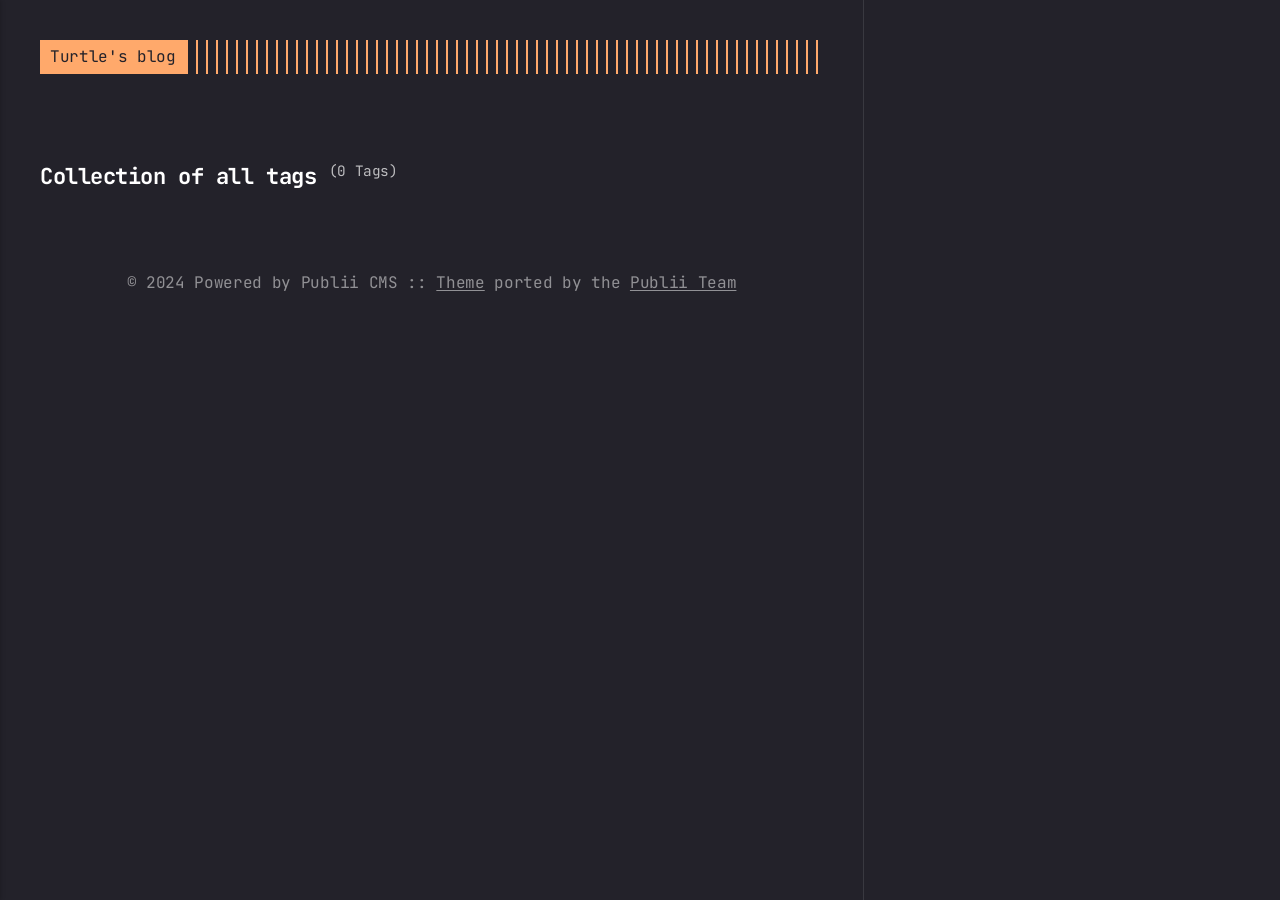
==== tags/index.html @ f83e8e78 "Add initial website commit for testing" ====
<!DOCTYPE html><html lang="en-us"><head><meta charset="utf-8"><meta http-equiv="X-UA-Compatible" content="IE=edge"><meta name="viewport" content="width=device-width,initial-scale=1"><title>All tags - Turtle&#x27;s blog</title><meta name="robots" content="noindex, follow"><meta name="generator" content="Publii Open-Source CMS for Static Site"><link rel="alternate" type="application/atom+xml" href="https://derekturtleroe.github.io/feed.xml"><link rel="alternate" type="application/json" href="https://derekturtleroe.github.io/feed.json"><meta property="og:title" content="Turtle's blog"><meta property="og:site_name" content="Turtle's blog"><meta property="og:description" content=""><meta property="og:url" content="https://derekturtleroe.github.io/tags/"><meta property="og:type" content="website"><meta name="twitter:card" content="summary"><meta name="twitter:site" content="@DerekTurtleRoe"><meta name="twitter:title" content="Turtle's blog"><meta name="twitter:description" content=""><link rel="preload" href="https://derekturtleroe.github.io/assets/dynamic/fonts/jetbrainsmono/jetbrainsmono.woff2" as="font" type="font/woff2" crossorigin><link rel="preload" href="https://derekturtleroe.github.io/assets/dynamic/fonts/jetbrainsmono/jetbrainsmono-italic.woff2" as="font" type="font/woff2" crossorigin><link rel="stylesheet" href="https://derekturtleroe.github.io/assets/css/style.css?v=9ac3045b1a727c7938c187aa0847fb44"><script type="application/ld+json">{"@context":"http://schema.org","@type":"Organization","name":"Turtle's blog","url":"https://derekturtleroe.github.io/"}</script><noscript><style>img[loading] {
                    opacity: 1;
                }</style></noscript></head><body class="tags-template"><div class="container"><header class="header"><div class="header__logo"><a class="logo" href="https://derekturtleroe.github.io/">Turtle&#x27;s blog</a></div><nav class="navbar js-navbar"><button class="navbar__toggle js-toggle" aria-label="Menu" aria-haspopup="true" aria-expanded="false"><span class="navbar__toggle-box"><span class="navbar__toggle-inner">Menu</span></span></button><ul class="navbar__menu"></ul></nav></header><main class="content page page--tags"><div class="content page"><div class="page__header"><h1 class="h2 page__title">Collection of all tags <sup>(0 Tags)</sup></h1></div><ul class="list"></ul></div></main><footer class="footer"><div class="footer__inner"><div class="footer__copyright"><p>© 2024 Powered by Publii CMS :: <a href="https://github.com/panr/hugo-theme-terminal" target="_blank" rel="noopener">Theme</a> ported by the <a href="https://getpublii.com/customization-service/" target="_blank" rel="noopener">Publii Team</a></p></div></div></footer></div><script defer="defer" src="https://derekturtleroe.github.io/assets/js/scripts.min.js?v=c2232aa7558e9517946129d2a1b8c770"></script><script>window.publiiThemeMenuConfig={mobileMenuMode:'sidebar',animationSpeed:300,submenuWidth: 'auto',doubleClickTime:500,mobileMenuExpandableSubmenus:true,relatedContainerForOverlayMenuSelector:'.top'};</script><script>var images = document.querySelectorAll('img[loading]');
        for (var i = 0; i < images.length; i++) {
            if (images[i].complete) {
                images[i].classList.add('is-loaded');
            } else {
                images[i].addEventListener('load', function () {
                    this.classList.add('is-loaded');
                }, false);
            }
        }</script></body></html>
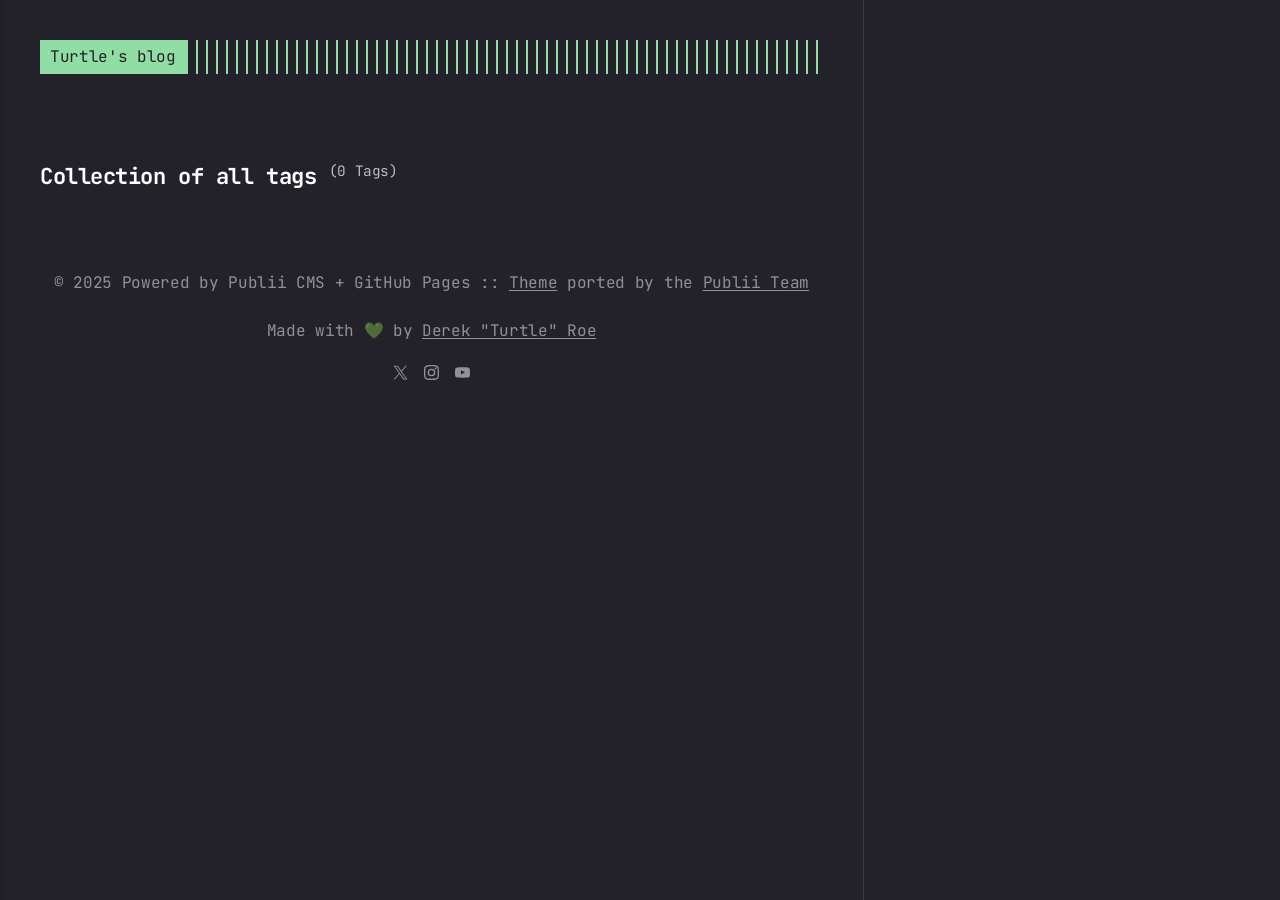
==== commit 04ef6ff0: "Update site accent color and 404 page footer Changed the CSS accent color to a green hue and updated" ====
--- a/tags/index.html
+++ b/tags/index.html
@@ -1,6 +1,6 @@
-<!DOCTYPE html><html lang="en-us"><head><meta charset="utf-8"><meta http-equiv="X-UA-Compatible" content="IE=edge"><meta name="viewport" content="width=device-width,initial-scale=1"><title>All tags - Turtle&#x27;s blog</title><meta name="robots" content="noindex, follow"><meta name="generator" content="Publii Open-Source CMS for Static Site"><link rel="alternate" type="application/atom+xml" href="https://derekturtleroe.github.io/feed.xml"><link rel="alternate" type="application/json" href="https://derekturtleroe.github.io/feed.json"><meta property="og:title" content="Turtle's blog"><meta property="og:site_name" content="Turtle's blog"><meta property="og:description" content=""><meta property="og:url" content="https://derekturtleroe.github.io/tags/"><meta property="og:type" content="website"><meta name="twitter:card" content="summary"><meta name="twitter:site" content="@DerekTurtleRoe"><meta name="twitter:title" content="Turtle's blog"><meta name="twitter:description" content=""><link rel="preload" href="https://derekturtleroe.github.io/assets/dynamic/fonts/jetbrainsmono/jetbrainsmono.woff2" as="font" type="font/woff2" crossorigin><link rel="preload" href="https://derekturtleroe.github.io/assets/dynamic/fonts/jetbrainsmono/jetbrainsmono-italic.woff2" as="font" type="font/woff2" crossorigin><link rel="stylesheet" href="https://derekturtleroe.github.io/assets/css/style.css?v=9ac3045b1a727c7938c187aa0847fb44"><script type="application/ld+json">{"@context":"http://schema.org","@type":"Organization","name":"Turtle's blog","url":"https://derekturtleroe.github.io/"}</script><noscript><style>img[loading] {
+<!DOCTYPE html><html lang="en-us"><head><meta charset="utf-8"><meta http-equiv="X-UA-Compatible" content="IE=edge"><meta name="viewport" content="width=device-width,initial-scale=1"><title>All tags - Turtle&#x27;s blog</title><meta name="robots" content="noindex, follow"><meta name="generator" content="Publii Open-Source CMS for Static Site"><link rel="preload" href="./../assets/dynamic/fonts/jetbrainsmono/jetbrainsmono.woff2" as="font" type="font/woff2" crossorigin><link rel="preload" href="./../assets/dynamic/fonts/jetbrainsmono/jetbrainsmono-italic.woff2" as="font" type="font/woff2" crossorigin><link rel="stylesheet" href="./../assets/css/style.css?v=d0452dc359017e29f30d594f82762bfa"><script type="application/ld+json">{"@context":"http://schema.org","@type":"Organization","name":"Turtle's blog","url":"./../","sameAs":["https://twitter.com/derekturtleroe","https://instagram.com/derekturtleroe","https://youtube.com/@derekturtleroe"]}</script><noscript><style>img[loading] {
                     opacity: 1;
-                }</style></noscript></head><body class="tags-template"><div class="container"><header class="header"><div class="header__logo"><a class="logo" href="https://derekturtleroe.github.io/">Turtle&#x27;s blog</a></div><nav class="navbar js-navbar"><button class="navbar__toggle js-toggle" aria-label="Menu" aria-haspopup="true" aria-expanded="false"><span class="navbar__toggle-box"><span class="navbar__toggle-inner">Menu</span></span></button><ul class="navbar__menu"></ul></nav></header><main class="content page page--tags"><div class="content page"><div class="page__header"><h1 class="h2 page__title">Collection of all tags <sup>(0 Tags)</sup></h1></div><ul class="list"></ul></div></main><footer class="footer"><div class="footer__inner"><div class="footer__copyright"><p>© 2024 Powered by Publii CMS :: <a href="https://github.com/panr/hugo-theme-terminal" target="_blank" rel="noopener">Theme</a> ported by the <a href="https://getpublii.com/customization-service/" target="_blank" rel="noopener">Publii Team</a></p></div></div></footer></div><script defer="defer" src="https://derekturtleroe.github.io/assets/js/scripts.min.js?v=c2232aa7558e9517946129d2a1b8c770"></script><script>window.publiiThemeMenuConfig={mobileMenuMode:'sidebar',animationSpeed:300,submenuWidth: 'auto',doubleClickTime:500,mobileMenuExpandableSubmenus:true,relatedContainerForOverlayMenuSelector:'.top'};</script><script>var images = document.querySelectorAll('img[loading]');
+                }</style></noscript></head><body class="tags-template"><div class="container"><header class="header"><div class="header__logo"><a class="logo" href="./../">Turtle&#x27;s blog</a></div><nav class="navbar js-navbar"><button class="navbar__toggle js-toggle" aria-label="Menu" aria-haspopup="true" aria-expanded="false"><span class="navbar__toggle-box"><span class="navbar__toggle-inner">Menu</span></span></button><ul class="navbar__menu"></ul></nav></header><main class="content page page--tags"><div class="content page"><div class="page__header"><h1 class="h2 page__title">Collection of all tags <sup>(0 Tags)</sup></h1></div><ul class="list"></ul></div></main><footer class="footer"><div class="footer__inner"><div class="footer__copyright"><p>© 2025 Powered by Publii CMS + GitHub Pages :: <a href="https://github.com/panr/hugo-theme-terminal" target="_blank" rel="noopener">Theme</a> ported by the <a href="https://getpublii.com/customization-service/" target="_blank" rel="noopener">Publii Team</a><br><br>Made with 💚 by <a href="https://bio.link/derekturtleroe">Derek "Turtle" Roe</a></p></div><div class="footer__social"><a href="https://twitter.com/derekturtleroe" aria-label="Twitter"><svg><use xlink:href="./../assets/svg/svg-map.svg#twitter"/></svg> </a><a href="https://instagram.com/derekturtleroe" aria-label="Instagram"><svg><use xlink:href="./../assets/svg/svg-map.svg#instagram"/></svg> </a><a href="https://youtube.com/@derekturtleroe" aria-label="Youtube"><svg><use xlink:href="./../assets/svg/svg-map.svg#youtube"/></svg></a></div></div></footer></div><script defer="defer" src="./../assets/js/scripts.min.js?v=c2232aa7558e9517946129d2a1b8c770"></script><script>window.publiiThemeMenuConfig={mobileMenuMode:'sidebar',animationSpeed:300,submenuWidth: 'auto',doubleClickTime:500,mobileMenuExpandableSubmenus:true,relatedContainerForOverlayMenuSelector:'.top'};</script><script>var images = document.querySelectorAll('img[loading]');
         for (var i = 0; i < images.length; i++) {
             if (images[i].complete) {
                 images[i].classList.add('is-loaded');
--- a/assets/css/style.css
+++ b/assets/css/style.css
@@ -0,0 +1 @@
+@font-face{font-family:'JetBrains Mono';src:url('../dynamic/fonts/jetbrainsmono/jetbrainsmono.woff2') format('woff2');font-weight:100 800;font-display:swap;font-style:normal}@font-face{font-family:'JetBrains Mono';src:url('../dynamic/fonts/jetbrainsmono/jetbrainsmono-italic.woff2') format('woff2');font-weight:100 800;font-display:swap;font-style:italic}:root{--page-margin:20px;--page-width:864px;--navbar-height:34px;--border-radius:0;--baseline:0.25rem;--gallery-gap:0.25rem;--transition:all 0.24s ease-out;--body-font:'JetBrains Mono',monospace;--heading-font:'JetBrains Mono',monospace;--logo-font:var(--body-font);--menu-font:var(--body-font);--font-size:clamp(1rem, 1rem + (0 * ((100vw - 20rem) / 50)), 1rem);--font-weight-normal:400;--font-weight-bold:700;--line-height:1.5;--letter-spacing:-0.02em;--headings-weight:700;--headings-transform:none;--headings-style:normal;--headings-letter-spacing:-0.02em;--headings-line-height:1.3;--accent:135,54%,72%;--background:248,11%,15%;--color:0,0%,100%;--highlight-color:#FFA96B;--info-color:#A8D8FF;--success-color:#6DD18C;--warning-color:#FF8789}@media all and (min-width:42.75em){:root{--page-margin:40px}}*,:after,:before{-webkit-box-sizing:border-box;box-sizing:border-box;margin:0;padding:0}article,aside,footer,header,hgroup,main,nav,section{display:block}li{list-style:none}img{height:auto;max-width:100%;vertical-align:top}button,input,select,textarea{font:inherit}address{font-style:normal}::-moz-selection{background:hsla(var(--accent),var(--alpha,1));color:hsla(var(--background),var(--alpha,1))}::selection{background:hsla(var(--accent),var(--alpha,1));color:hsla(var(--background),var(--alpha,1))}html{font-size:var(--font-size);-webkit-font-smoothing:antialiased;-moz-osx-font-smoothing:grayscale;scroll-behavior:smooth;scroll-padding-top:calc(var(--baseline) * 5)}html.no-scroll{overflow:hidden}body{background:hsla(var(--background),var(--alpha,1));color:hsla(var(--color),var(--alpha,1));font-family:var(--body-font);font-variation-settings:"wght" var(--font-weight-normal);letter-spacing:var(--letter-spacing);line-height:var(--line-height);-ms-scroll-chaining:none;overscroll-behavior:none}a{text-decoration:none}a{color:hsla(var(--accent),var(--alpha,1));-webkit-transition:var(--transition);transition:var(--transition)}a:hover{color:hsla(var(--color),var(--alpha,1));text-decoration:underline;text-decoration-thickness:0.02em;text-underline-offset:0.15em;-webkit-text-decoration-skip:ink;text-decoration-skip-ink:auto}a:active{color:hsla(var(--color),var(--alpha,1))}a:focus{outline:0}.invert{color:hsla(var(--color),var(--alpha,1));-webkit-transition:var(--transition);transition:var(--transition)}.invert:hover{color:hsla(var(--accent),var(--alpha,1));text-decoration:underline;text-decoration-thickness:0.02em;text-underline-offset:0.15em;-webkit-text-decoration-skip:ink;text-decoration-skip-ink:auto}.invert:active{color:hsla(var(--accent),var(--alpha,1))}.invert:focus{outline:0}dl,ol,p,pre,ul{margin-top:calc(var(--baseline) * 5)}blockquote,figure,hr{margin-top:calc(var(--baseline) * 8);margin-bottom:calc(var(--baseline) * 8)}pre,table{margin-top:calc(var(--baseline) * 6);margin-bottom:calc(var(--baseline) * 7)}h1,h2,h3,h4,h5,h6{color:hsla(var(--color),var(--alpha,1));font-family:var(--heading-font);font-variation-settings:"wght" var(--headings-weight);font-style:var(--headings-style);-ms-hyphens:manual;hyphens:manual;letter-spacing:var(--headings-letter-spacing);line-height:var(--headings-line-height);margin-top:calc(var(--baseline) * 12);text-transform:var(--headings-transform)}.h1,h1{font-size:clamp(1.3808408252rem, 1.3808408252rem + .0920560555 * (100vw - 20rem) / 50, 1.4728968807rem)}.h2,h2{font-size:clamp(1.2945382732rem, 1.2945382732rem + .086302552 * (100vw - 20rem) / 50, 1.3808408252rem)}.h3,h3{font-size:clamp(1.2136296308rem, 1.2136296308rem + .0809086425 * (100vw - 20rem) / 50, 1.2945382732rem)}.h4,h4{font-size:clamp(1.1377777785rem, 1.1377777785rem + .0758518523 * (100vw - 20rem) / 50, 1.2136296308rem)}.h5,h5{font-size:clamp(1.066666667rem, 1.066666667rem + .0711111115 * (100vw - 20rem) / 50, 1.1377777785rem)}.h6,h6{font-size:clamp(1rem, 1rem + .066666667 * (100vw - 20rem) / 50, 1.066666667rem)}b,strong{font-variation-settings:"wght" var(--font-weight-bold)}blockquote{border-top:1px solid hsla(var(--accent),var(--alpha,1));border-bottom:1px solid hsla(var(--accent),var(--alpha,1));padding:calc(var(--baseline) * 6);position:relative}blockquote::before{content:">";color:hsla(var(--accent),var(--alpha,1));display:block;left:0;position:absolute}blockquote>:first-child{margin-top:0}ol,ul{margin-left:2ch}ol>li,ul>li{list-style:inherit;padding:0;position:relative}ol ol,ol ul,ul ol,ul ul{margin-top:0}dl dt{font-variation-settings:"wght" var(--font-weight-bold)}code,kbd{font-family:var(--monospace-font);background:hsla(var(--accent),var(--alpha,.2));color:hsla(var(--accent),var(--alpha,1));padding:1px 6px;margin:0 2px;font-size:.9374999997rem}code code,code kbd,kbd code,kbd kbd{background:0 0;padding:0;margin:0}pre{border:1px solid hsla(var(--color),.1);border-radius:var(--border-radius);color:hsla(var(--accent),var(--alpha,1));font-size:.9374999997rem;max-height:var(--pre-height);overflow:auto;padding:calc(var(--baseline) * 5);white-space:pre-wrap;word-wrap:break-word}pre>code{background:0 0;font-size:inherit;padding:0}table{border:1px dashed hsla(var(--accent),var(--alpha,1));border-collapse:collapse;vertical-align:top;text-align:left;width:100%}table td,table th{border:1px dashed hsla(var(--accent),var(--alpha,1));padding:calc(var(--baseline) * 2.5) calc(var(--baseline) * 4)}table th{font-variation-settings:"wght" var(--font-weight-bold);color:hsla(var(--accent),var(--alpha,1))}figcaption{clear:both;color:var(--gray);font-size:.7241964329rem;margin:calc(var(--baseline) * 2.5) 0 0;text-align:center}sub,sup{font-size:65%}small{font-size:.8789062495rem}.separator,hr{background:0 0;border:none;height:auto;line-height:1;max-width:none;position:relative;text-align:center}.separator::before,hr::before{content:"";font-size:1.2136296308rem;font-variation-settings:"wght" var(--font-weight-bold);letter-spacing:1.1377777785rem;padding-left:1.1377777785rem}.separator:not(.separator--dots):not(.separator--dot)::after,hr:not(.separator--dots):not(.separator--dot)::after{border-top:1px solid hsla(var(--color),.1);content:"";height:1px;position:absolute;width:100%;top:50%;left:0}.separator--dots::before{content:"···";color:hsla(var(--accent),var(--alpha,1))}.separator--dot::before{content:"·";color:hsla(var(--accent),var(--alpha,1))}.button-container{display:table;margin-left:auto;margin-right:auto}.btn,[type=button],[type=submit],a.btn,button{align-items:center;-webkit-appearance:none;-moz-appearance:none;appearance:none;background:hsla(var(--accent),var(--alpha,1));border:1px solid hsla(var(--accent),var(--alpha,1));border-radius:8;color:hsla(var(--background),1);cursor:pointer;display:inline-flex;flex:1;font:inherit;font-variation-settings:"wght" var(--font-weight-bold);justify-content:center;margin:5px 0;outline:0;padding:8px 18px;position:relative;text-align:center;text-decoration:none;-webkit-transition:var(--transition);transition:var(--transition)}@media all and (min-width:42.75em){.btn,[type=button],[type=submit],a.btn,button{flex:0}}.btn:hover,[type=button]:hover,[type=submit]:hover,a.btn:hover,button:hover{--alpha:.8}.btn--outline,a.btn--outline{background:0 0;-webkit-box-shadow:none;box-shadow:none;color:hsla(var(--accent),var(--alpha,1))}.btn--outline:hover,a.btn--outline:hover{-webkit-transform:none;transform:none;-webkit-box-shadow:none;box-shadow:none}.btn--link,a.btn--link{background:0 0;border:none;color:hsla(var(--accent),var(--alpha,1))}a.read-more{display:inline-flex;font-variation-settings:"wght" var(--font-weight-bold);margin:calc(var(--baseline) * 7) 0 calc(var(--baseline) * 5);max-width:100%}[type=button],[type=submit],button{-webkit-appearance:none;-moz-appearance:none}::-webkit-input-placeholder{color:hsla(var(--accent),var(--alpha,.7))}::-moz-placeholder{color:hsla(var(--accent),var(--alpha,.7))}:-ms-input-placeholder{color:hsla(var(--accent),var(--alpha,.7))}::-ms-input-placeholder{color:hsla(var(--accent),var(--alpha,.7))}::placeholder{color:hsla(var(--accent),var(--alpha,.7))}input,select,textarea{background:0 0;color:hsla(var(--accent),var(--alpha,1));border:1px solid hsla(var(--accent),var(--alpha,1));border-radius:0;padding:10px;margin:5px 0;font:inherit;-webkit-appearance:none;-moz-appearance:none;appearance:none}input :active,input:focus,select :active,select:focus,textarea :active,textarea:focus{border-color:hsla(var(--color),var(--alpha,1));outline:1px solid hsla(var(--color),var(--alpha,1))}input:active,select:active,textarea:active{-webkit-box-shadow:none;box-shadow:none}select{background:hsla(var(--background),var(--alpha,1))}select option{background:hsla(var(--background),var(--alpha,1))}input[type=checkbox],input[type=radio]{vertical-align:middle;padding:10px;-webkit-box-shadow:inset 0 0 0 3px hsla(var(--background),var(--alpha,1));box-shadow:inset 0 0 0 3px hsla(var(--background),var(--alpha,1))}input[type=checkbox]:checked,input[type=radio]:checked{background:hsla(var(--accent),var(--alpha,1))}input[type=radio]{border-radius:50%}.header{display:flex}@media all and (max-width:42.6875em){.header{justify-content:space-between;gap:10px}}@media all and (min-width:42.75em){.header{flex-direction:column;position:relative}}.header__logo{display:flex;flex:1;margin-bottom:calc(var(--baseline) * 5)}.header__logo::after{content:"";background:repeating-linear-gradient(90deg,hsla(var(--accent),var(--alpha,1)),hsla(var(--accent),var(--alpha,1)) 2px,transparent 0,transparent 10px);display:block;width:100%;right:10px}.header__logo a{flex:0 0 auto;max-width:100%;text-decoration:none}.logo{align-items:center;background:hsla(var(--accent),var(--alpha,1));color:hsla(var(--background),var(--alpha,1))!important;display:flex;height:var(--navbar-height);padding:5px 10px;text-decoration:none}.logo>img{height:inherit;-o-object-fit:contain;object-fit:contain;width:auto}.navbar{position:relative}@media all and (min-width:42.75em){.navbar{display:flex;align-items:flex-start;justify-content:space-between;margin-bottom:calc(var(--baseline) * 5)}}.navbar .navbar__menu{display:flex;flex-wrap:wrap;list-style:none;margin:0;padding:0}@media all and (max-width:42.6875em){.navbar .navbar__menu{display:none}}.navbar .navbar__menu li{font-family:var(--menu-font);display:block;line-height:var(--line-height);font-variation-settings:"wght" var(--font-weight-normal);margin:0;padding:0;position:relative;width:auto}.navbar .navbar__menu li a{color:hsla(var(--color),var(--alpha,1));display:block;-webkit-transition:all .24s ease-out;transition:all .24s ease-out;text-decoration:underline;text-decoration-thickness:0.02em;text-underline-offset:0.15em;-webkit-text-decoration-skip:ink;text-decoration-skip-ink:auto}.navbar .navbar__menu li a:active,.navbar .navbar__menu li a:focus,.navbar .navbar__menu li a:hover{color:hsla(var(--accent),var(--alpha,1))}.navbar .navbar__menu li span{color:hsla(var(--color),var(--alpha,1));cursor:default;display:block}.navbar .navbar__menu>li{margin:0 1.25rem calc(var(--baseline) * 2.5) 0}.navbar .navbar__menu>li>[aria-haspopup=true]:not(a){color:hsla(var(--accent),var(--alpha,1))}.navbar .navbar__menu>li>[aria-haspopup=true]:not(a)::after{content:"";right:.25rem;width:0;height:0;border-left:4px solid transparent;border-right:4px solid transparent;border-top:5px solid hsla(var(--accent),var(--alpha,1));position:absolute;top:50%;-webkit-transform:translate(0,-50%);transform:translate(0,-50%)}.navbar .navbar__menu>li>[aria-haspopup=true]{padding:0 1.25rem 0 0}.navbar .navbar__menu>li>[aria-haspopup=true]::after{content:"";right:.25rem;width:0;height:0;border-left:4px solid transparent;border-right:4px solid transparent;border-top:5px solid hsla(var(--color),var(--alpha,1));position:absolute;top:50%;-webkit-transform:translate(0,-50%);transform:translate(0,-50%)}.navbar .navbar__menu>li:hover>[aria-haspopup=true]{color:hsla(var(--accent),var(--alpha,1))}.navbar .navbar__menu>li:hover>[aria-haspopup=true]::after{border-top-color:hsla(var(--accent),var(--alpha,1))}.navbar .has-submenu:active>.navbar__submenu,.navbar .has-submenu:focus>.navbar__submenu,.navbar .has-submenu:hover>.navbar__submenu{left:0;opacity:1;-webkit-transform:scale(1);transform:scale(1);visibility:visible;margin-top:calc(var(--baseline) * 2)}.navbar .has-submenu:active>.navbar__submenu:before,.navbar .has-submenu:focus>.navbar__submenu:before,.navbar .has-submenu:hover>.navbar__submenu:before{content:"";height:calc(var(--baseline) * 3);left:0;position:absolute;width:100%;top:calc(var(--baseline) * -3)}.navbar .has-submenu:active>.navbar__submenu.is-right-submenu,.navbar .has-submenu:focus>.navbar__submenu.is-right-submenu,.navbar .has-submenu:hover>.navbar__submenu.is-right-submenu{left:auto;right:0;-webkit-transform-origin:right top;transform-origin:right top}.navbar .has-submenu .has-submenu:active>.navbar__submenu,.navbar .has-submenu .has-submenu:focus>.navbar__submenu,.navbar .has-submenu .has-submenu:hover>.navbar__submenu{top:0;margin-top:0}.navbar .has-submenu .has-submenu:active>.navbar__submenu.is-right-submenu,.navbar .has-submenu .has-submenu:focus>.navbar__submenu.is-right-submenu,.navbar .has-submenu .has-submenu:hover>.navbar__submenu.is-right-submenu{top:0;margin-top:0}.navbar .navbar__submenu{background:hsla(var(--background),var(--alpha,1));-webkit-box-shadow:0 10px rgba(34,33,41,.8),-10px 10px rgba(34,33,41,.8),10px 10px rgba(34,33,41,.8);box-shadow:0 10px rgba(34,33,41,.8),-10px 10px rgba(34,33,41,.8),10px 10px rgba(34,33,41,.8);border-radius:var(--border-radius);border:2px solid;left:-9999px;list-style-type:none;margin:0;padding:10px;position:absolute;visibility:hidden;white-space:nowrap;z-index:1;opacity:0;-webkit-transform:scale(.8);transform:scale(.8);-webkit-transform-origin:0 top;transform-origin:0 top;-webkit-transition:opacity .15s,-webkit-transform .3s cubic-bezier(.275, 1.375, .8, 1);transition:opacity .15s,-webkit-transform .3s cubic-bezier(.275, 1.375, .8, 1);transition:opacity .15s,transform .3s cubic-bezier(.275, 1.375, .8, 1);transition:opacity .15s,transform .3s cubic-bezier(.275, 1.375, .8, 1),-webkit-transform .3s cubic-bezier(.275, 1.375, .8, 1)}.navbar .navbar__submenu__submenu{z-index:2}.navbar .navbar__submenu li a,.navbar .navbar__submenu li span[aria-haspopup=true]{padding:calc(var(--baseline) * 2);-webkit-transition:all .24s ease;transition:all .24s ease}.navbar .navbar__submenu li a:active,.navbar .navbar__submenu li a:focus,.navbar .navbar__submenu li a:hover,.navbar .navbar__submenu li span[aria-haspopup=true]:active,.navbar .navbar__submenu li span[aria-haspopup=true]:focus,.navbar .navbar__submenu li span[aria-haspopup=true]:hover{color:hsla(var(--accent),var(--alpha,1))}.navbar .navbar__submenu li span{color:hsla(var(--color),var(--alpha,1));padding:calc(var(--baseline) * 2)}.navbar .navbar__submenu li:hover>a,.navbar .navbar__submenu li:hover>span[aria-haspopup=true]{color:hsla(var(--accent),var(--alpha,1))}.navbar .navbar__toggle{background:hsla(var(--background),var(--alpha,1));-webkit-box-shadow:none;box-shadow:none;border:2px solid hsla(var(--accent),var(--alpha,1));border-radius:var(--border-radius);color:hsla(var(--accent),var(--alpha,1));cursor:pointer;display:block;line-height:1;margin:0;overflow:visible;padding:7px 12px;position:relative;right:0;text-transform:none;z-index:2004}@media all and (min-width:42.75em){.navbar .navbar__toggle{display:none}}.navbar_mobile_overlay{background:hsla(var(--background),var(--alpha,1));height:100vh;left:0;opacity:1;overflow:auto;pointer-events:auto;position:fixed;top:4.4rem;-webkit-transition:all .3s cubic-bezier(0, 0, .3, 1);transition:all .3s cubic-bezier(0, 0, .3, 1);width:100%;z-index:1001}.navbar_mobile_overlay.is-hidden{opacity:0;pointer-events:none}.navbar_mobile_overlay .navbar__menu{margin:24px}.navbar_mobile_overlay .navbar__menu li{list-style:none;margin:0;padding:0;text-align:center}.navbar_mobile_overlay .navbar__menu li a{color:hsla(var(--color),var(--alpha,1));display:block;padding:10px 20px 10px 0;position:relative;text-decoration:underline;text-decoration-thickness:0.02em;text-underline-offset:0.15em;-webkit-text-decoration-skip:ink;text-decoration-skip-ink:auto}.navbar_mobile_overlay .navbar__menu li a:active,.navbar_mobile_overlay .navbar__menu li a:focus,.navbar_mobile_overlay .navbar__menu li a:hover{color:hsla(var(--accent),var(--alpha,1))}.navbar_mobile_overlay .navbar__menu li .is-separator{color:hsla(var(--accent),var(--alpha,1));cursor:default;display:block;position:relative;padding:10px 20px 10px 0}.navbar_mobile_overlay .navbar__menu li [aria-haspopup=true]::after{content:"";width:0;height:0;border-style:solid;border-width:4px 4px 0 4px;border-color:hsla(var(--accent),var(--alpha,1)) transparent transparent transparent;left:.5333333333rem;top:12px;position:relative}.navbar_mobile_overlay .navbar__submenu{margin:0;padding:0;visibility:hidden}.navbar_mobile_overlay .navbar__submenu[aria-hidden=false]{visibility:visible}.navbar_mobile_overlay .navbar__submenu_wrapper{height:0;opacity:0;overflow:hidden;-webkit-transition:all .3s cubic-bezier(.275, 1.375, .8, 1);transition:all .3s cubic-bezier(.275, 1.375, .8, 1)}.navbar_mobile_overlay .navbar__submenu_wrapper.is-active{height:auto;opacity:1}.navbar_mobile_sidebar{background:hsla(var(--background),var(--alpha,1));-webkit-box-shadow:0 0 5px rgba(0,0,0,.25);box-shadow:0 0 5px rgba(0,0,0,.25);height:100vh;left:0;max-width:400px;overflow:auto;position:fixed;top:0;-webkit-transition:all .3s cubic-bezier(0, 0, .3, 1);transition:all .3s cubic-bezier(0, 0, .3, 1);width:80%;z-index:1001}.navbar_mobile_sidebar.is-hidden{left:-400px}.navbar_mobile_sidebar .navbar__menu{margin:24px}.navbar_mobile_sidebar .navbar__menu li{font-family:var(--menu-font);font-size:16px;list-style:none;line-height:1.3;margin:0;padding:0}.navbar_mobile_sidebar .navbar__menu li a{color:hsla(var(--color),var(--alpha,1));display:block;padding:10px 20px 10px 0;position:relative;text-decoration:underline;text-decoration-thickness:0.02em;text-underline-offset:0.15em;-webkit-text-decoration-skip:ink;text-decoration-skip-ink:auto}.navbar_mobile_sidebar .navbar__menu li a:active,.navbar_mobile_sidebar .navbar__menu li a:focus,.navbar_mobile_sidebar .navbar__menu li a:hover{color:hsla(var(--accent),var(--alpha,1))}.navbar_mobile_sidebar .navbar__menu li .is-separator{color:hsla(var(--accent),var(--alpha,1));cursor:default;display:block;position:relative;padding:10px 20px 10px 0}.navbar_mobile_sidebar .navbar__menu li [aria-haspopup=true]::after{content:"";width:0;height:0;border-style:solid;border-width:4px 4px 0 4px;border-color:hsla(var(--accent),var(--alpha,1)) transparent transparent transparent;right:0;top:18px;position:absolute}.navbar_mobile_sidebar .navbar__submenu{margin:0 0 0 24px;padding:0;visibility:hidden}.navbar_mobile_sidebar .navbar__submenu[aria-hidden=false]{visibility:visible}.navbar_mobile_sidebar .navbar__submenu_wrapper{height:0;opacity:0;overflow:hidden;-webkit-transition:all .3s cubic-bezier(.275, 1.375, .8, 1);transition:all .3s cubic-bezier(.275, 1.375, .8, 1)}.navbar_mobile_sidebar .navbar__submenu_wrapper.is-active{height:auto;opacity:1}.navbar_mobile_sidebar__overlay{background:rgba(0,0,0,.5);height:100%;opacity:1;pointer-events:auto;position:fixed;top:0;-webkit-transition:all .3s cubic-bezier(0, 0, .3, 1);transition:all .3s cubic-bezier(0, 0, .3, 1);width:100%;z-index:10}.navbar_mobile_sidebar__overlay.is-hidden{opacity:0;pointer-events:none}.container{border-right:1px solid hsla(var(--color),var(--alpha,.1));display:flex;flex-direction:column;padding:var(--page-margin);max-width:var(--page-width);min-height:100vh}.container--center{border-left:1px solid hsla(var(--color),var(--alpha,.1));margin:0 auto}.content{display:flex;flex-direction:column}.content ul:not(.post__toc ul){list-style:none}.content ul:not(.post__toc ul) li:not(:empty):before{content:"-";position:absolute;left:-20px;color:hsla(var(--accent),var(--alpha,1))}.content ol:not(.post__toc ul){list-style:none;counter-reset:li}.content ol:not(.post__toc ul)>li{counter-increment:li}.content ol:not(.post__toc ul)>li:before{content:counter(li);position:absolute;right:calc(100% + 10px);color:hsla(var(--accent),var(--alpha,1));display:inline-block;text-align:right}.content ol:not(.post__toc ul)>li>ol{margin-left:2ch}.content ol:not(.post__toc ul)>li>ol>li{counter-increment:li}.content ol:not(.post__toc ul)>li>ol>li:before{content:counters(li, ".") " "}.hero{margin-top:calc(var(--baseline) * 5)}.framed{border:1px solid hsla(var(--accent),var(--alpha,1));padding:calc(var(--baseline) * 5)}@media all and (min-width:42.75em){.framed{padding:calc(var(--baseline) * 7.5)}}.framed :first-child{margin-top:0}.framed :last-child{margin-bottom:0}.posts{width:100%}.post{width:100%;text-align:left;margin:calc(var(--baseline) * 5) auto;padding:calc(var(--baseline) * 5) 0}.post:not(:last-of-type){border-bottom:1px solid hsla(var(--color),var(--alpha,.1))}.post__content{margin-top:calc(var(--baseline) * 7.5)}.post__meta{--alpha:.7;margin-bottom:calc(var(--baseline) * 2.5);color:hsla(var(--accent),var(--alpha,1))}.post__meta>:not(:first-child)::before{content:"::";color:hsla(var(--accent),var(--alpha,1));display:inline-block;margin-right:calc(var(--baseline) * 2)}.post__title{border-bottom:3px dotted hsla(var(--accent),var(--alpha,1));color:hsla(var(--accent),var(--alpha,1));position:relative;margin:0 0 calc(var(--baseline) * 4);padding-bottom:calc(var(--baseline) * 4)}@media all and (min-width:42.75em){.post__title{margin-top:calc(var(--baseline) * 10)}}.post__title:after{content:"";position:absolute;bottom:2px;display:block;width:100%;border-bottom:3px dotted hsla(var(--accent),var(--alpha,1))}.post__title a{text-decoration:none}.post__tags{--alpha:.5;display:block}.post__tags a{text-decoration:none}.post__tags a::before{content:"#"}.post__tags a:hover{--alpha:.7}.post__cover{border:10px solid hsla(var(--accent),var(--alpha,1));padding:calc(var(--baseline) * 2.5)}@media all and (min-width:42.75em){.post__cover{padding:calc(var(--baseline) * 5);border-width:20px}}.post__image{display:inline-block;background:0 0;margin:calc(var(--baseline) * 10) 0 calc(var(--baseline) * 5)}.post__image>img{display:inline-block}.post__image--left{float:left;margin-top:calc(var(--baseline) * 6);margin-right:calc(var(--baseline) * 6);max-width:40%}.post__image--right{float:right;margin-top:calc(var(--baseline) * 6);margin-left:calc(var(--baseline) * 6);max-width:40%}.post__image--center{display:block;margin-left:auto;margin-right:auto;margin-bottom:calc(var(--baseline) * 10);text-align:center}.post__image--full,.post__image--wide{display:block}@media all and (min-width:42.75em){.post__image--full,.post__image--wide{margin-left:calc(-1 * var(--page-margin));margin-right:calc(-1 * var(--page-margin));margin-bottom:calc(var(--baseline) * 10);text-align:center}.post__image--full a,.post__image--full img,.post__image--wide a,.post__image--wide img{display:block;height:auto;width:100%}}.post__image+.post__content,.post__image+.post__entry{margin-top:calc(var(--baseline) * 5)}.post__entry{margin-top:calc(var(--baseline) * 7.5)}.post__entry>:first-child{margin-top:0}.post__last-updated{color:hsla(var(--color),var(--alpha,.5));font-size:.8789062495rem;margin-top:calc(var(--baseline) * 5)}.post__share{display:flex;flex-wrap:wrap;gap:var(--baseline) calc(var(--baseline) * 6);margin-top:calc(var(--baseline) * 10)}.post__share>a{--alpha:.5;padding:6px 0}.post__share>a span{font-family:var(--menu-font);font-size:.8789062495rem;margin-left:2px}.post__share>a svg{--alpha:.7;fill:hsla(var(--accent),var(--alpha,1));height:18px;pointer-events:none;width:18px;vertical-align:middle}.post__share>a:hover{--alpha:1;-webkit-transform:translate3d(0,-2px,0);transform:translate3d(0,-2px,0);text-decoration:none}.post__comments{overflow:hidden}.post__iframe,.post__video{display:block;margin-top:calc(var(--baseline) * 8);margin-bottom:calc(var(--baseline) * 8);overflow:hidden;padding:0;position:relative;width:100%}.post__iframe::before,.post__video::before{display:block;content:"";padding-top:var(--embed-aspect-ratio)}.post__iframe iframe,.post__iframe video,.post__video iframe,.post__video video{border:none;height:100%;left:0;position:absolute;top:0;bottom:0;width:100%}.post__toc{margin:calc(var(--baseline) * 5) var(--baseline) calc(var(--baseline) * 8)}.post__toc h3{font-size:1rem;margin:0}.post__toc ul{counter-reset:item;list-style:decimal;margin:calc(var(--baseline) * 3) 0 0 3ch}.post__toc ul li{counter-increment:item;padding:0}.post__toc ul ul{margin-top:0}.post__toc ul ul li{display:block}.post__toc ul ul li:before{content:counters(item, ".") ". ";margin-left:-3ch}.list{margin-top:calc(var(--baseline) * 10)}.banner--before-post{margin-top:calc(var(--baseline) * 5)}.banner--after-post{margin-bottom:calc(var(--baseline) * 10)}.page__title sup{color:hsla(var(--color),var(--alpha,.7));font-variation-settings:"wght" var(--font-weight-normal)}.page--author__header{background-color:hsla(var(--color),var(--alpha,.05));padding:calc(var(--baseline) * 5)}@media all and (min-width:42.75em){.page--author__header{padding:calc(var(--baseline) * 7.5)}}.page--author__top{align-items:center;display:flex;gap:1rem}.page--author__top h1{margin:0}.page--author__avatar{border-radius:50%;height:3rem;width:3rem}.page--author__website{margin-top:calc(var(--baseline) * 5)}.page--error__title{color:hsla(var(--accent),var(--alpha,1))}.subpages{margin-bottom:calc(var(--baseline) * 5)}.subpages__title{margin-top:calc(var(--baseline) * 2)}.align-left{text-align:left}.align-right{text-align:right}.align-center{text-align:center}.align-justify{text-align:justify}.msg{background-color:hsla(var(--color),var(--alpha,.05));border-left:2px solid;font-size:.9374999997rem;padding:calc(var(--baseline) * 5);position:relative}.msg--highlight{border-left-color:var(--highlight-color)}.msg--info{border-left-color:var(--info-color)}.msg--success{border-left-color:var(--success-color)}.msg--warning{border-left-color:var(--warning-color)}.dropcap:first-letter{color:hsla(var(--accent),var(--alpha,1));float:left;font-size:3.6355864383rem;line-height:.7;margin-right:.5rem;padding:calc(var(--baseline) * 2) calc(var(--baseline) * 2) calc(var(--baseline) * 5) 0}.pec-wrapper{height:100%;left:0;position:absolute;top:0;width:100%}.pec-overlay{align-items:center;border:1px solid hsla(var(--accent),var(--alpha,1));font-size:14px;display:none;height:inherit;justify-content:center;line-height:1.4;padding:1rem;position:relative;text-align:center}@media all and (min-width:42.75em){.pec-overlay{font-size:16px;line-height:var(--line-height);padding:1rem 2rem}}.pec-overlay.is-active{display:flex}.pec-overlay-inner p{margin:0 0 1rem}.facebook svg{fill:#0866FF}.twitter svg{fill:#000000}.instagram svg{fill:#000000}.vimeo svg{fill:#1ab7ea}.pinterest svg{fill:#bd081c}.youtube svg{fill:#cd201f}.linkedin svg{fill:#007bb6}.buffer svg{fill:#333333}.mix svg{fill:#fd8235}.whatsapp svg{fill:#25D366}.pagination{margin-top:calc(var(--baseline) * 12)}.pagination__title{color:hsla(var(--color),var(--alpha,.3));font-size:.7724761953rem;letter-spacing:.1em;margin:calc(var(--baseline) * 25) 0 calc(var(--baseline) * 6);position:relative;text-align:center;text-transform:uppercase}.pagination__title::after{border-top:1px solid hsla(var(--color),.1);content:"";height:1px;position:absolute;width:100%;top:50%;left:0;z-index:-1}.pagination__title>span{background:hsla(var(--background),var(--alpha,1));padding:5px 10px}.pagination__buttons{display:flex;align-items:center;justify-content:center;flex-flow:row wrap;gap:10px}.pagination__buttons a{text-decoration:none}.pagination .btn,.pagination [type=button],.pagination [type=submit],.pagination button{max-width:100%}@media all and (min-width:42.75em){.pagination .btn,.pagination [type=button],.pagination [type=submit],.pagination button{max-width:49%}}.pagination .btn__text{text-overflow:ellipsis;white-space:nowrap;overflow:hidden}.pagination .btn.next .btn__icon,.pagination .next[type=button] .btn__icon,.pagination .next[type=submit] .btn__icon,.pagination button.next .btn__icon{margin-left:8px}.pagination .btn.previous .btn__icon,.pagination .previous[type=button] .btn__icon,.pagination .previous[type=submit] .btn__icon,.pagination button.previous .btn__icon{margin-right:8px}.footer{color:hsla(var(--color),var(--alpha,.5));padding:calc(var(--baseline) * 10) 0;flex-grow:0}.footer a{text-decoration:underline;text-decoration-thickness:0.02em;text-underline-offset:0.15em;-webkit-text-decoration-skip:ink;text-decoration-skip-ink:auto}.footer a{color:hsla(var(--color),var(--alpha,.5));-webkit-transition:var(--transition);transition:var(--transition)}.footer a:hover{color:hsla(var(--color),var(--alpha,1));text-decoration:underline;text-decoration-thickness:0.02em;text-underline-offset:0.15em;-webkit-text-decoration-skip:ink;text-decoration-skip-ink:auto}.footer a:active{color:hsla(var(--color),var(--alpha,1))}.footer a:focus{outline:0}.footer__inner{align-items:center;display:flex;flex-direction:column;margin:0;max-width:100%;text-align:center}.footer__copyright>:first-child{margin-top:0}.footer__social{margin-top:calc(var(--baseline) * 5)}.footer__social a{text-decoration:none!important}.footer__social svg{fill:hsla(var(--color),var(--alpha,0.5));height:.9374999997rem;margin:0 .2rem;-webkit-transition:all .12s linear 0s;transition:all .12s linear 0s;width:.9374999997rem}.footer__social svg:hover{fill:hsla(var(--accent),var(--alpha,1))}.gallery{margin:calc(var(--baseline) * 8) calc(var(--gallery-gap) * -1)}@media all and (min-width:20em){.gallery{display:flex;flex-wrap:wrap}}@media all and (min-width:42.75em){.gallery-wrapper--full,.gallery-wrapper--wide{margin-left:calc(-1 * var(--page-margin));margin-right:calc(-1 * var(--page-margin))}.gallery-wrapper--full .gallery,.gallery-wrapper--wide .gallery{width:calc(100% + var(--gallery-gap) * 2)}}@media all and (min-width:20em){.gallery[data-columns="1"] .gallery__item{flex:1 0 100%}}@media all and (min-width:30em){.gallery[data-columns="2"] .gallery__item{flex:1 0 50%}}@media all and (min-width:42.75em){.gallery[data-columns="3"] .gallery__item{flex:1 0 33.333%}}@media all and (min-width:56.25em){.gallery[data-columns="4"] .gallery__item{flex:0 1 25%}}@media all and (min-width:56.25em){.gallery[data-columns="5"] .gallery__item{flex:0 1 20%}}@media all and (min-width:56.25em){.gallery[data-columns="6"] .gallery__item{flex:0 1 16.666%}}@media all and (min-width:56.25em){.gallery[data-columns="7"] .gallery__item{flex:1 0 14.285%}}@media all and (min-width:56.25em){.gallery[data-columns="8"] .gallery__item{flex:1 0 12.5%}}.gallery__item{margin:0;padding:var(--gallery-gap);position:relative}@media all and (min-width:20em){.gallery__item{flex:1 0 50%}}@media all and (min-width:30em){.gallery__item{flex:1 0 33.333%}}@media all and (min-width:42.75em){.gallery__item{flex:1 0 25%}}.gallery__item a{display:block;height:100%;width:100%}.gallery__item a::after{background:-webkit-gradient(linear,left bottom,left top,from(rgba(0,0,0,.4)),to(rgba(0,0,0,0)));background:linear-gradient(to top,rgba(0,0,0,.4) 0,rgba(0,0,0,0) 100%);bottom:var(--gallery-gap);content:"";display:block;opacity:0;left:var(--gallery-gap);height:calc(100% - var(--gallery-gap) * 2);position:absolute;right:var(--gallery-gap);top:var(--gallery-gap);-webkit-transition:all .24s ease-out;transition:all .24s ease-out;width:calc(100% - var(--gallery-gap) * 2)}.gallery__item a:hover::after{opacity:1}.gallery__item img{display:block;height:100%;-o-object-fit:cover;object-fit:cover;width:100%}.gallery__item figcaption{bottom:1.2rem;color:var(--color);left:50%;opacity:0;position:absolute;text-align:center;-webkit-transform:translate(-50%,1.2rem);transform:translate(-50%,1.2rem);-webkit-transition:all .24s ease-out;transition:all .24s ease-out}.gallery__item:hover figcaption{opacity:1;-webkit-transform:translate(-50%,0);transform:translate(-50%,0)}.pswp--dark .pswp__bg{background:#000}.pswp--dark .pswp__button,.pswp--dark .pswp__button--arrow--left:before,.pswp--dark .pswp__button--arrow--right:before{background-image:url(../svg/gallery-icons-light.svg)}.pswp--light .pswp__bg{background:hsla(var(--color),var(--alpha,1))}.pswp--light .pswp__counter{background:#000}.pswp--light .pswp__caption__center{background:#000}.pswp--light .pswp__button,.pswp--light .pswp__button--arrow--left:before,.pswp--light .pswp__button--arrow--right:before{background-image:url(../svg/gallery-icons-dark.svg)}.pswp .pswp__button{-webkit-box-shadow:none;box-shadow:none;-webkit-transform:none;transform:none;padding:8px 18px}.pswp--zoom-allowed .pswp__img{cursor:default!important}img[loading]{opacity:0}img.is-loaded{opacity:1;transition:opacity 1s cubic-bezier(.215, .61, .355, 1)}
